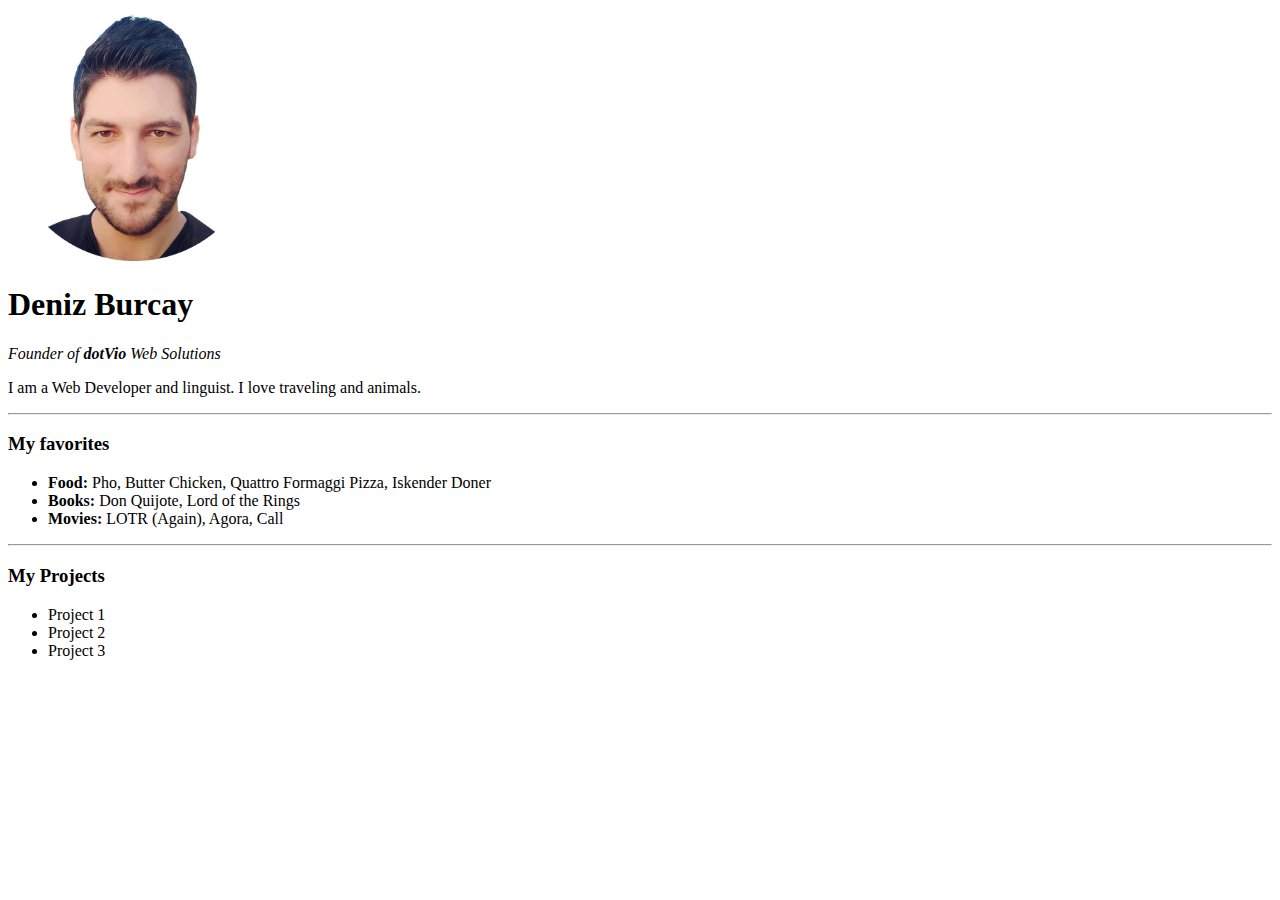
==== index.html @ d666befa "first commit" ====
<!DOCTYPE html>
<html lang="en">
<head>
    <meta charset="UTF-8">
    <meta http-equiv="X-UA-Compatible" content="IE=edge">
    <meta name="viewport" content="width=device-width, initial-scale=1.0">
    <title>Deniz Burcay Personal Web Site</title>
</head>
<body>
    <img width="20%" src="img/myimage.png" alt="deniz img">
    <h1>Deniz Burcay</h1>
    <p><em>Founder of <strong>dotVio</strong> Web Solutions</em></p>
    <p>I am a Web Developer and linguist. I love traveling and animals.</p>
    <hr>
    <h3>My favorites</h3>
    <ul>
        <li><strong>Food:</strong> Pho, Butter Chicken, Quattro Formaggi Pizza, Iskender Doner</li>
        <li><strong>Books:</strong> Don Quijote, Lord of the Rings</li>
        <li><strong>Movies:</strong> LOTR (Again), Agora, Call</li>
    </ul>
    <hr>
    <h3>My Projects</h3>
    <ul>
        <li>Project 1</li>
        <li>Project 2</li>
        <li>Project 3</li>
    </ul>
</body>
</html>
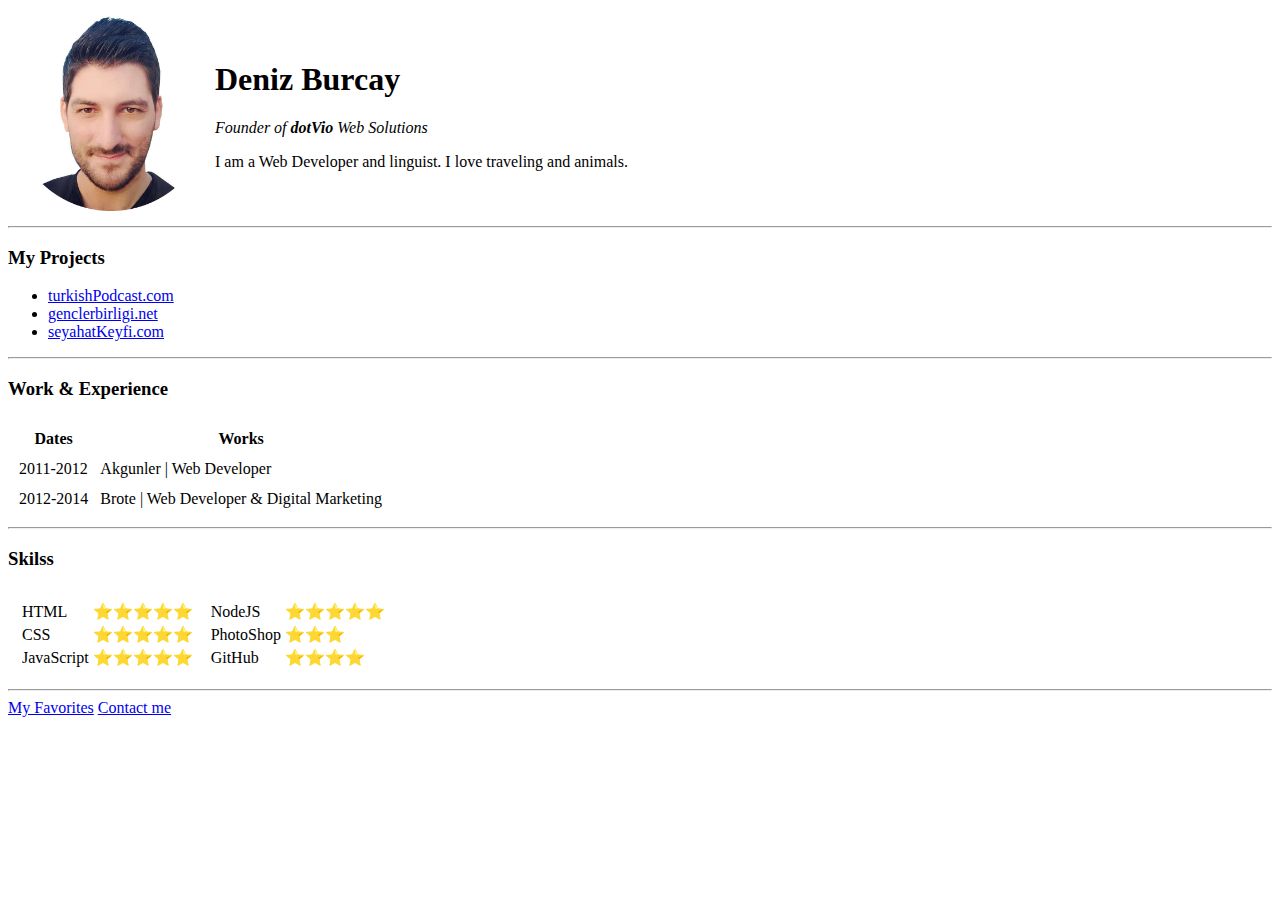
==== commit 4a88dc67: "update" ====
--- a/index.html
+++ b/index.html
@@ -7,23 +7,91 @@
     <title>Deniz Burcay Personal Web Site</title>
 </head>
 <body>
-    <img width="20%" src="img/myimage.png" alt="deniz img">
-    <h1>Deniz Burcay</h1>
-    <p><em>Founder of <strong>dotVio</strong> Web Solutions</em></p>
-    <p>I am a Web Developer and linguist. I love traveling and animals.</p>
-    <hr>
-    <h3>My favorites</h3>
-    <ul>
-        <li><strong>Food:</strong> Pho, Butter Chicken, Quattro Formaggi Pizza, Iskender Doner</li>
-        <li><strong>Books:</strong> Don Quijote, Lord of the Rings</li>
-        <li><strong>Movies:</strong> LOTR (Again), Agora, Call</li>
-    </ul>
+    <table>
+        <tr>
+            <td><img width="200px" src="img/myimage.png" alt="deniz img">
+            </td>
+            <td><h1>Deniz Burcay</h1>
+                <p><em>Founder of <strong>dotVio</strong> Web Solutions</em></p>
+                <p>I am a Web Developer and linguist. I love traveling and animals.</p>
+            </td>
+        </tr>
+    </table>
+
     <hr>
     <h3>My Projects</h3>
     <ul>
-        <li>Project 1</li>
-        <li>Project 2</li>
-        <li>Project 3</li>
+        <li><a href="https://turkishpodcast.com">turkishPodcast.com</a></li>
+        <li><a href="https://genclerbirligi.net">genclerbirligi.net</a></li>
+        <li><a href="https://seyahatkeyfi.com">seyahatKeyfi.com</a></li>
     </ul>
+    <hr>
+    <h3>Work & Experience</h3>
+    <table cellspacing="10">
+        <thead>
+            <tr>
+                <th>Dates</th>
+                <th>Works</th>
+            </tr>
+        </thead>
+        <tbody>
+        <tr>
+            <td>2011-2012</td>
+            <td>Akgunler | Web Developer</td>
+        </tr>
+        <tr>
+            <td>2012-2014</td>
+            <td>Brote | Web Developer & Digital Marketing</td>
+        </tr>
+    </tbody>
+    <tfoot>
+        
+    </tfoot>
+    </table>
+    <hr>
+    <h3>Skilss</h3>
+    
+    <table cellspacing="10">
+        <tr>
+            <td>
+                <table>
+                    <tr>
+                        <td>HTML</td>
+                        <td>⭐️⭐️⭐️⭐️⭐️</td>
+                    </tr>
+                    <tr>
+                        <td>CSS</td>
+                        <td>⭐️⭐️⭐️⭐️⭐️</td>
+                    </tr>
+                    <tr>
+                        <td>JavaScript</td>
+                        <td>⭐️⭐️⭐️⭐️⭐️</td>
+                    </tr>
+                </table>
+            </td>
+            <td>
+                <table>
+
+                    <tr>
+                        <td>NodeJS</td>
+                        <td>⭐️⭐️⭐️⭐️⭐️</td>
+                    </tr>
+                    <tr>
+                        <td>PhotoShop</td>
+                        <td>⭐️⭐️⭐️</td>
+                    </tr>
+                    <tr>
+                        <td>GitHub</td>
+                        <td>⭐️⭐️⭐️⭐️</td>
+                    </tr>
+                </table>
+            </td>
+        </tr>
+    </table>
+
+   
+    <hr>
+    <a href="favs.html">My Favorites</a> <a href="contact.html">Contact me</a>
+
 </body>
 </html>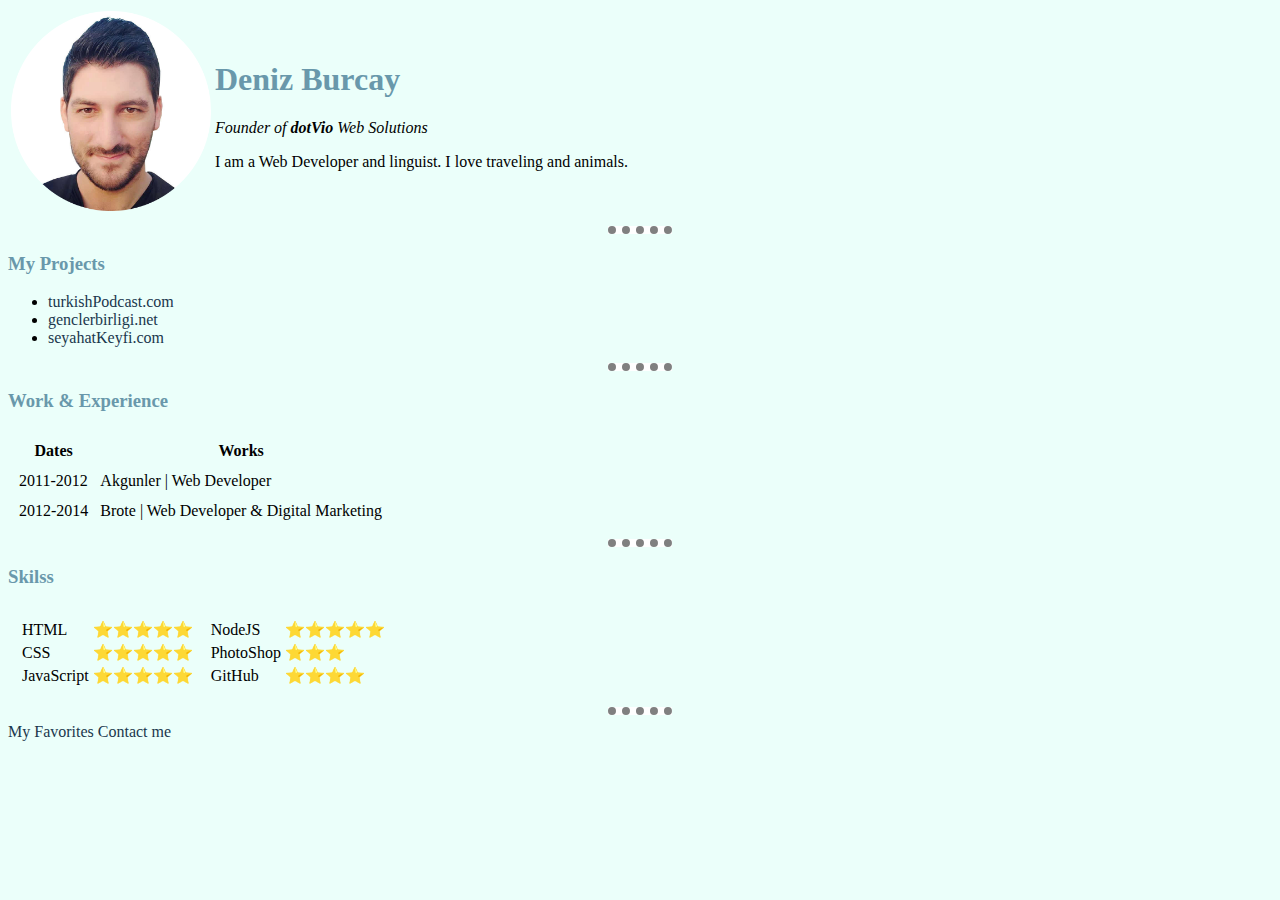
==== commit d13afa39: "changes" ====
--- a/index.html
+++ b/index.html
@@ -5,6 +5,7 @@
     <meta http-equiv="X-UA-Compatible" content="IE=edge">
     <meta name="viewport" content="width=device-width, initial-scale=1.0">
     <title>Deniz Burcay Personal Web Site</title>
+    <link rel="stylesheet" href="style/style.css">
 </head>
 <body>
     <table>
--- a/style/style.css
+++ b/style/style.css
@@ -0,0 +1,30 @@
+/* * {
+    margin: 0;
+    padding: 0;
+} */
+
+body {
+    background-color: #EBFFFA;
+}
+
+h1 {
+    color: #6998AB;
+}
+
+h3 {
+    color: #6998AB;
+}
+
+a {
+    color: #1A374D;
+    text-decoration: none;
+}
+
+hr {
+    background-color: white;
+    border-style: none;
+    border-top-style: dotted;
+    border-width: 8px;
+    border-color: grey;
+    width: 5%;
+}